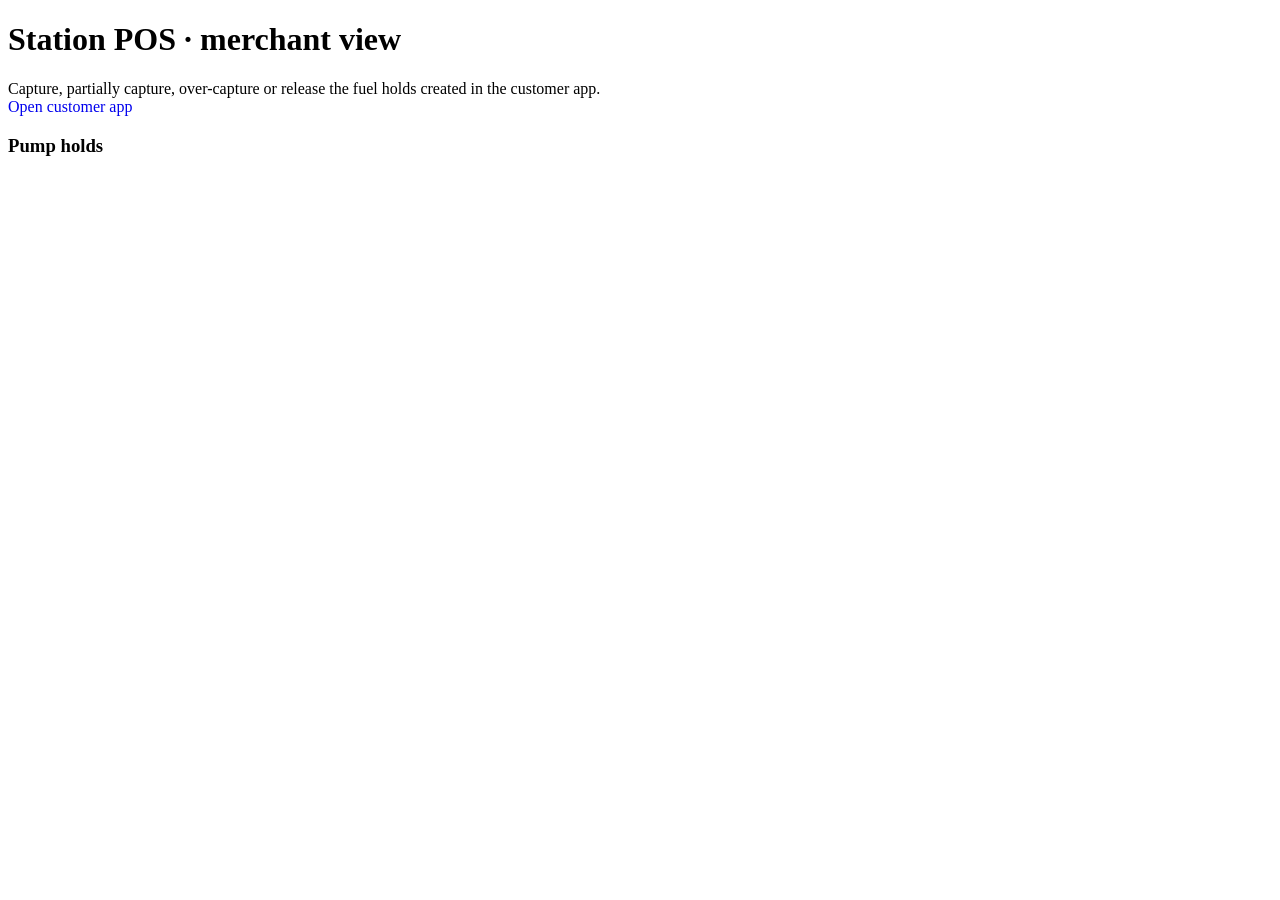
==== public/pos.html @ e57a8aa4 "Add files via upload" ====
<!doctype html>
<html lang="en">
<head>
  <meta charset="utf-8" />
  <meta name="viewport" content="width=device-width, initial-scale=1" />
  <title>Station POS – Adyen demo</title>
  <link rel="stylesheet" href="/css/app.css" />
</head>
<body class="pos">
  <div class="pos-wrap">
    <div class="pos-head">
      <div>
        <h1>Station POS <span class="muted">· merchant view</span></h1>
        <div class="muted">Capture, partially capture, over-capture or release the fuel holds created in the customer app.</div>
      </div>
      <a class="btn ghost small" href="/" target="_blank" style="text-decoration:none">Open customer app</a>
    </div>
    <div id="notice"></div>
    <div class="pos-grid">
      <aside><div class="card"><h3>Pump holds</h3><div id="holds"></div></div></aside>
      <section id="detail"></section>
    </div>
  </div>
  <script src="/js/shared.js"></script>
  <script src="/js/pos.js"></script>
</body>
</html>
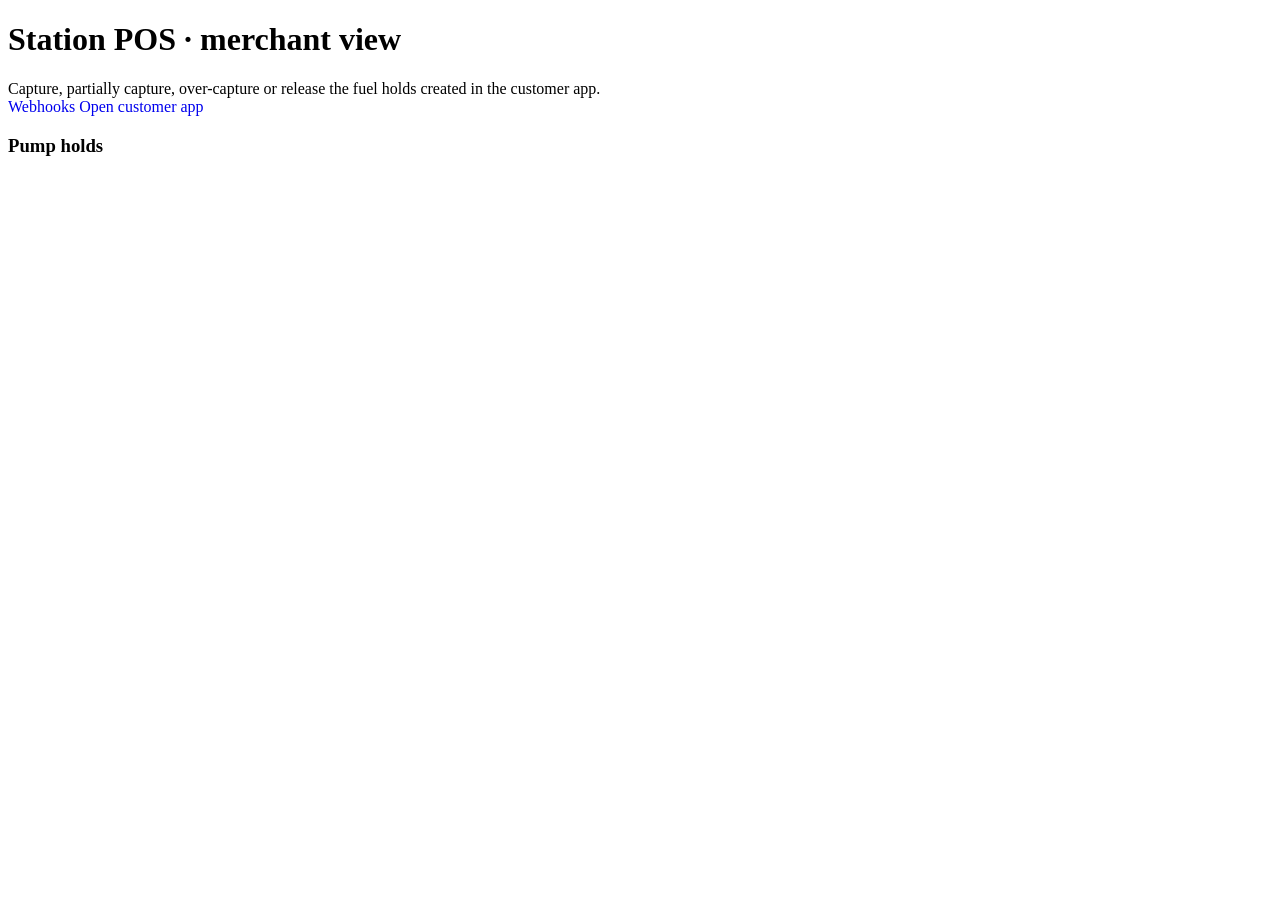
==== commit 3d011cd5: "Add files via upload" ====
--- a/public/pos.html
+++ b/public/pos.html
@@ -13,7 +13,8 @@
         <h1>Station POS <span class="muted">· merchant view</span></h1>
         <div class="muted">Capture, partially capture, over-capture or release the fuel holds created in the customer app.</div>
       </div>
-      <a class="btn ghost small" href="/" target="_blank" style="text-decoration:none">Open customer app</a>
+      <div class="chips"><a class="btn ghost small" href="/webhooks.html" style="text-decoration:none">Webhooks</a>
+        <a class="btn ghost small" href="/" target="_blank" style="text-decoration:none">Open customer app</a></div>
     </div>
     <div id="notice"></div>
     <div class="pos-grid">
